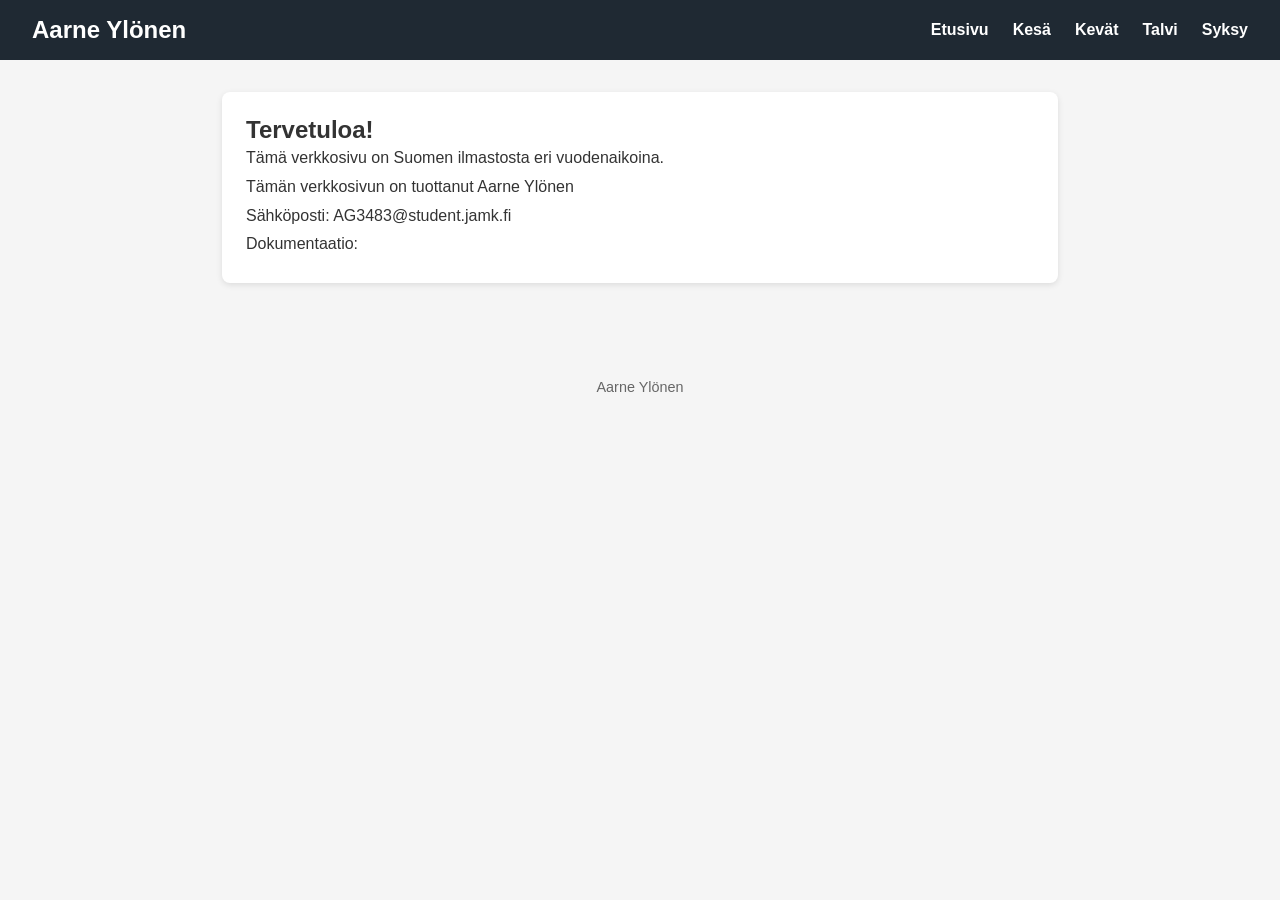
==== index.html @ c499b5c1 "ensimmäinen commit" ====
<!doctype html>
<link rel="stylesheet" href="styles.css" />
<html lang="fi">
  <head>
    <meta charset="UTF-8" />
    <meta name="viewport" content="width=device-width, initial-scale=1.0" />
    <title>Aarne Ylösen verkkosivu</title>
    <link rel="stylesheet" href="styles.css" />
  </head>
  <body>
    <header class="header">
      <h1 class="logo">Aarne Ylönen</h1>

      <button class="hamburger" id="hamburger">☰</button>

      <nav class="nav" id="nav">
        <ul>
          <li><a href="index.html">Etusivu</a></li>
          <li><a href="Kesa.html">Kesä</a></li>
          <li><a href="Kevat.html">Kevät</a></li>
          <li><a href="Talvi.html">Talvi</a></li>
          <li><a href="Syksy.html">Syksy</a></li>
        </ul>
      </nav>
    </header>

    <main>
      <section>
        <h2>Tervetuloa!</h2>
        <p class="big">
          Tämä verkkosivu on Suomen ilmastosta eri vuodenaikoina.<br />
          Tämän verkkosivun on tuottanut Aarne Ylönen<br />
          Sähköposti: AG3483@student.jamk.fi<br />
          Dokumentaatio:
        </p>
      </section>
    </main>

    <footer>Aarne Ylönen</footer>
    <!-- tekoälyn tuottama koodi -->
    <script>
      const hamburger = document.getElementById('hamburger');
      const nav = document.getElementById('nav');

      hamburger.addEventListener('click', () => {
        nav.classList.toggle('open');
      });
    </script>
  </body>
</html>
---- styles.css ----
/* =========================
styles.css
tämä tyylitiedosto on tuotettu tekoälyn avustuksella
========================= */

* {
  box-sizing: border-box;
  margin: 0;
  padding: 0;
  font-family: Arial, Helvetica, sans-serif;
}

p.big {
  line-height: 1.8;
}

body {
  background-color: #f5f5f5;
  color: #333;
}

.header {
  background-color: #1f2933;
  color: white;
  padding: 1rem 2rem;
  display: flex;
  align-items: center;
  justify-content: space-between;
  position: relative;
}

.logo {
  font-size: 1.5rem;
}

.nav ul {
  list-style: none;
  display: flex;
  gap: 1.5rem;
}

.nav a {
  color: white;
  text-decoration: none;
  font-weight: bold;
}

.nav a:hover {
  text-decoration: underline;
}

.hamburger {
  display: none;
  font-size: 2rem;
  background: none;
  border: none;
  color: white;
  cursor: pointer;
}

main {
  padding: 2rem;
  max-width: 900px;
  margin: auto;
}

section {
  background: white;
  padding: 1.5rem;
  border-radius: 8px;
  box-shadow: 0 2px 6px rgba(0, 0, 0, 0.1);
}

footer {
  text-align: center;
  padding: 1rem;
  margin-top: 3rem;
  font-size: 0.9rem;
  color: #666;
}
/* ===== Tablet ===== */
@media (max-width: 1024px) {
  main {
    padding: 1.5rem;
  }

  .nav ul {
    gap: 1rem;
  }
}
/* ===== Mobiili ===== */
/*Tekoälyn tuottama */
@media (max-width: 768px) {
  .hamburger {
    display: block;
  }

  .nav {
    display: none;
    position: absolute;
    top: 100%;
    right: 0;
    background-color: #1f2933;
    width: 100%;
  }

  .nav ul {
    flex-direction: column;
    padding: 1rem;
  }

  .nav.open {
    display: block;
  }
}
---- styles.css ----
/* =========================
styles.css
tämä tyylitiedosto on tuotettu tekoälyn avustuksella
========================= */

* {
  box-sizing: border-box;
  margin: 0;
  padding: 0;
  font-family: Arial, Helvetica, sans-serif;
}

p.big {
  line-height: 1.8;
}

body {
  background-color: #f5f5f5;
  color: #333;
}

.header {
  background-color: #1f2933;
  color: white;
  padding: 1rem 2rem;
  display: flex;
  align-items: center;
  justify-content: space-between;
  position: relative;
}

.logo {
  font-size: 1.5rem;
}

.nav ul {
  list-style: none;
  display: flex;
  gap: 1.5rem;
}

.nav a {
  color: white;
  text-decoration: none;
  font-weight: bold;
}

.nav a:hover {
  text-decoration: underline;
}

.hamburger {
  display: none;
  font-size: 2rem;
  background: none;
  border: none;
  color: white;
  cursor: pointer;
}

main {
  padding: 2rem;
  max-width: 900px;
  margin: auto;
}

section {
  background: white;
  padding: 1.5rem;
  border-radius: 8px;
  box-shadow: 0 2px 6px rgba(0, 0, 0, 0.1);
}

footer {
  text-align: center;
  padding: 1rem;
  margin-top: 3rem;
  font-size: 0.9rem;
  color: #666;
}
/* ===== Tablet ===== */
@media (max-width: 1024px) {
  main {
    padding: 1.5rem;
  }

  .nav ul {
    gap: 1rem;
  }
}
/* ===== Mobiili ===== */
/*Tekoälyn tuottama */
@media (max-width: 768px) {
  .hamburger {
    display: block;
  }

  .nav {
    display: none;
    position: absolute;
    top: 100%;
    right: 0;
    background-color: #1f2933;
    width: 100%;
  }

  .nav ul {
    flex-direction: column;
    padding: 1rem;
  }

  .nav.open {
    display: block;
  }
}
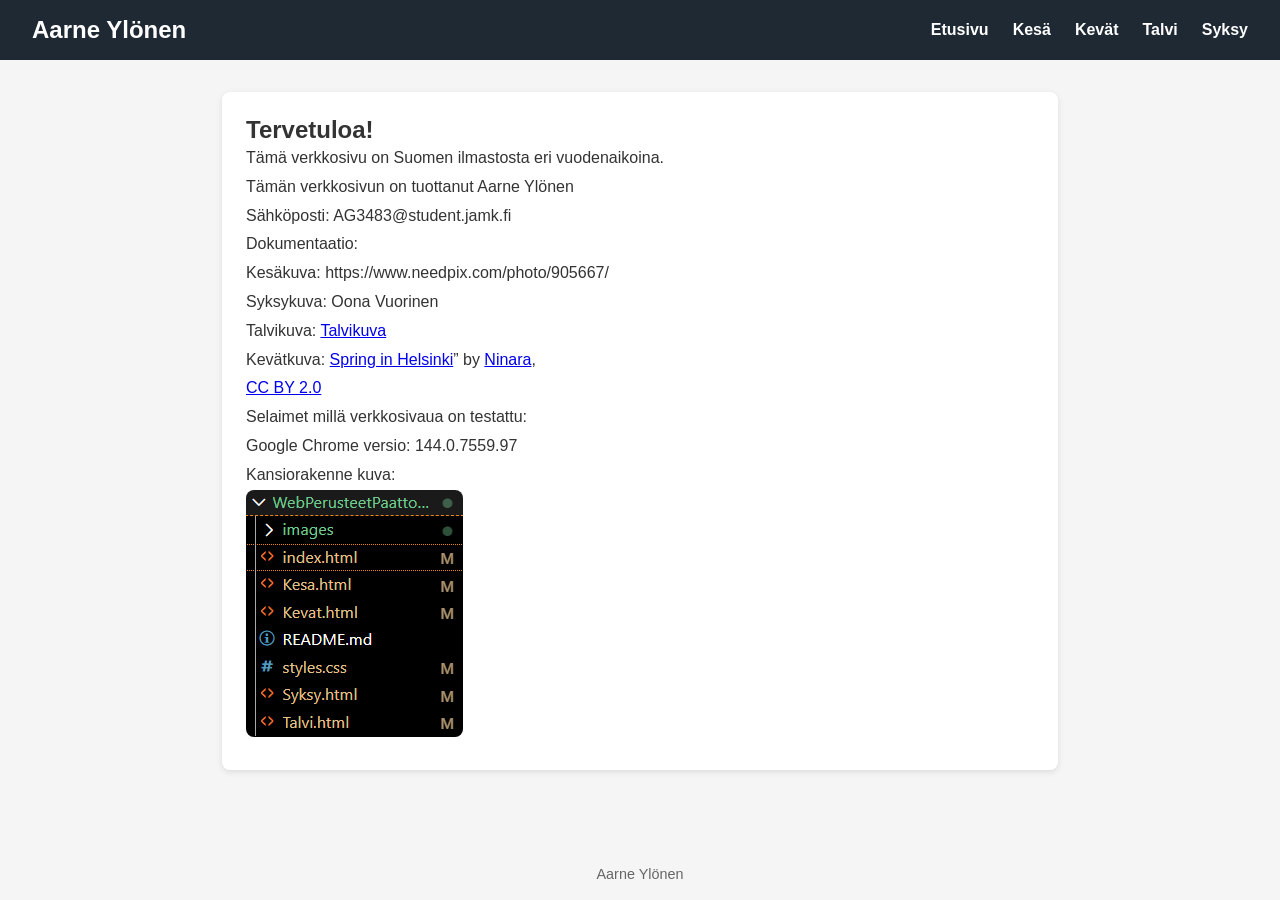
==== commit 5e1fcf09: "viimeinen commit" ====
--- a/index.html
+++ b/index.html
@@ -31,7 +31,39 @@
           Tämä verkkosivu on Suomen ilmastosta eri vuodenaikoina.<br />
           Tämän verkkosivun on tuottanut Aarne Ylönen<br />
           Sähköposti: AG3483@student.jamk.fi<br />
-          Dokumentaatio:
+          Dokumentaatio: <br />
+          Kesäkuva: https://www.needpix.com/photo/905667/<br />
+          Syksykuva: Oona Vuorinen <br />
+          Talvikuva:
+          <a
+            href="https://upload.wikimedia.org/wikipedia/commons/thumb/4/43/Alajoki_towards_south_in_Inari%2C_Lapland%2C_Finland%2C_2017_November_-_2.jpg/1280px-Alajoki_towards_south_in_Inari%2C_Lapland%2C_Finland%2C_2017_November_-_2.jpg"
+            title="Talvikuva"
+            >Talvikuva
+          </a>
+          <br />
+          Kevätkuva:
+          <a
+            href="https://www.flickr.com/photos/ninara/46992559774"
+            title="Spring in Helsinki"
+            >Spring in Helsinki</a
+          >” by
+          <a href="https://www.flickr.com/photos/ninara/">Ninara</a>,<br />
+          <a
+            href="https://creativecommons.org/licenses/by/2.0/deed.en"
+            rel="license noopener noreferrer"
+            >CC BY 2.0</a
+          >
+        </p>
+        <p class="big">
+          Selaimet millä verkkosivaua on testattu:<br />
+          Google Chrome versio: 144.0.7559.97
+        </p>
+        <p class="big">
+          Kansiorakenne kuva:<br />
+          <img
+            src="images/Näyttökuva 2026-01-31 190144.png"
+            alt="Kansiorakennekuva"
+          />
         </p>
       </section>
     </main>
--- a/styles.css
+++ b/styles.css
@@ -17,6 +17,12 @@
 body {
   background-color: #f5f5f5;
   color: #333;
+}
+
+img {
+  max-width: 100%;
+  height: auto;
+  border-radius: 8px;
 }
 
 .header {
--- a/styles.css
+++ b/styles.css
@@ -17,6 +17,12 @@
 body {
   background-color: #f5f5f5;
   color: #333;
+}
+
+img {
+  max-width: 100%;
+  height: auto;
+  border-radius: 8px;
 }
 
 .header {
